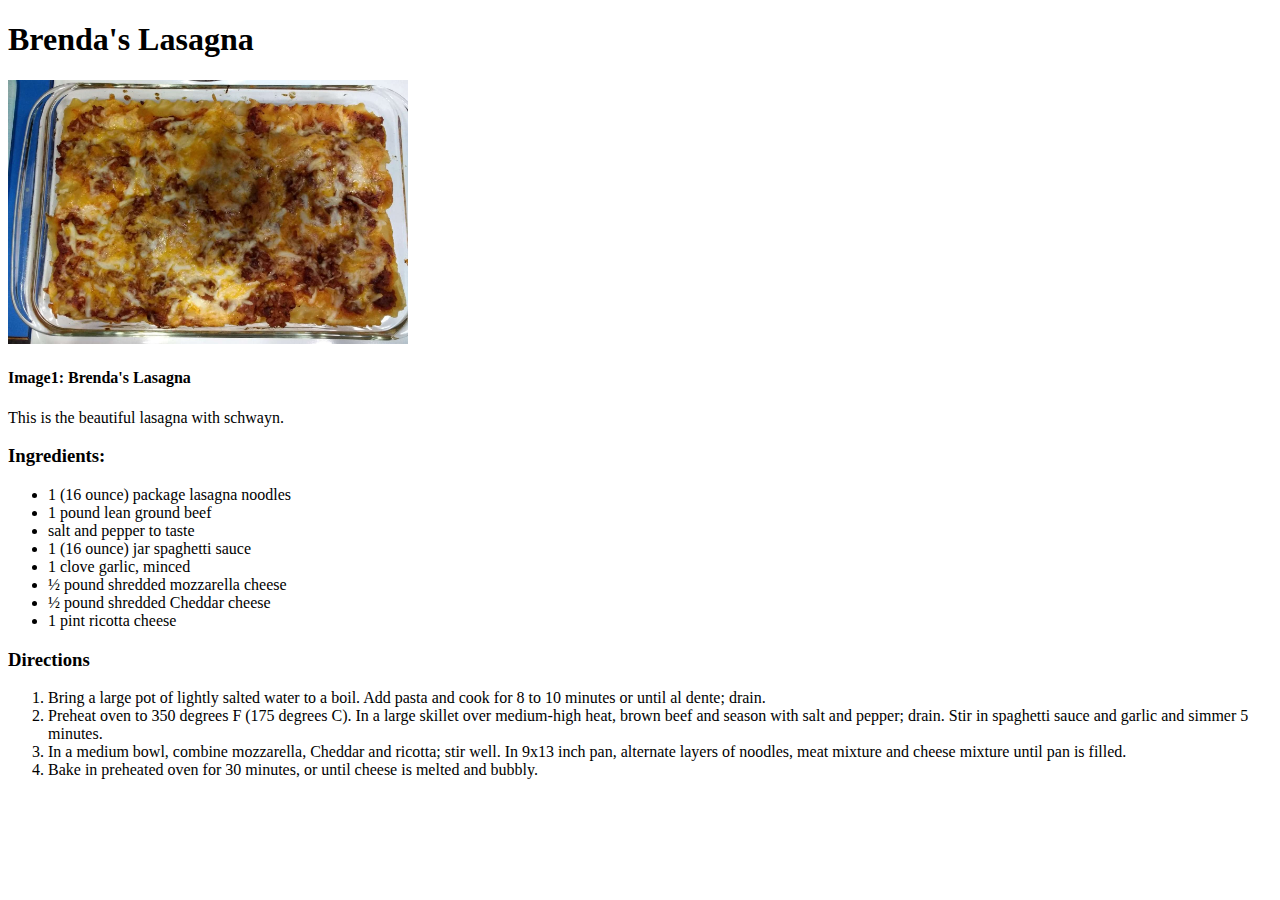
==== recipes/lasagne.html @ c7f98e03 "Create fundamental project" ====
<!DOCTYPE html>
<html lang="en">
<head>
    <meta charset="UTF-8">
    <meta http-equiv="X-UA-Compatible" content="IE=edge">
    <meta name="viewport" content="width=device-width, initial-scale=1.0">
    <title>Document</title>
</head>
<body>
    <h1>Brenda's Lasagna</h1>
    <img src="../images/lasagna.jpg" width="400" alt="Brenda's lasagna">
    <h4>Image1: Brenda's Lasagna</h4>
    This is the beautiful lasagna with schwayn.

    <h3>Ingredients:</h3>
    <ul>
        <li>1 (16 ounce) package lasagna noodles</li>
        <li> 1 pound lean ground beef</li>
        <li>   salt and pepper to taste</li>
        <li>   1 (16 ounce) jar spaghetti sauce</li>
        <li>   1 clove garlic, minced</li>
        <li>   ½ pound shredded mozzarella cheese</li>
        <li>   ½ pound shredded Cheddar cheese</li>
        <li>   1 pint ricotta cheese</li>
    </ul>

    <h3>Directions</h3>
    <ol>
        <li>Bring a large pot of lightly salted water to a boil. Add pasta and cook for 8 to 10 minutes or until al dente; drain.</li>
        <li> Preheat oven to 350 degrees F (175 degrees C). In a large skillet over medium-high heat, brown beef and season with salt and pepper; drain. Stir in spaghetti sauce and garlic and simmer 5 minutes.</li>
        <li>   In a medium bowl, combine mozzarella, Cheddar and ricotta; stir well. In 9x13 inch pan, alternate layers of noodles, meat mixture and cheese mixture until pan is filled.</li>
        <li>  Bake in preheated oven for 30 minutes, or until cheese is melted and bubbly.</li>
    </ol>

</body>
</html>
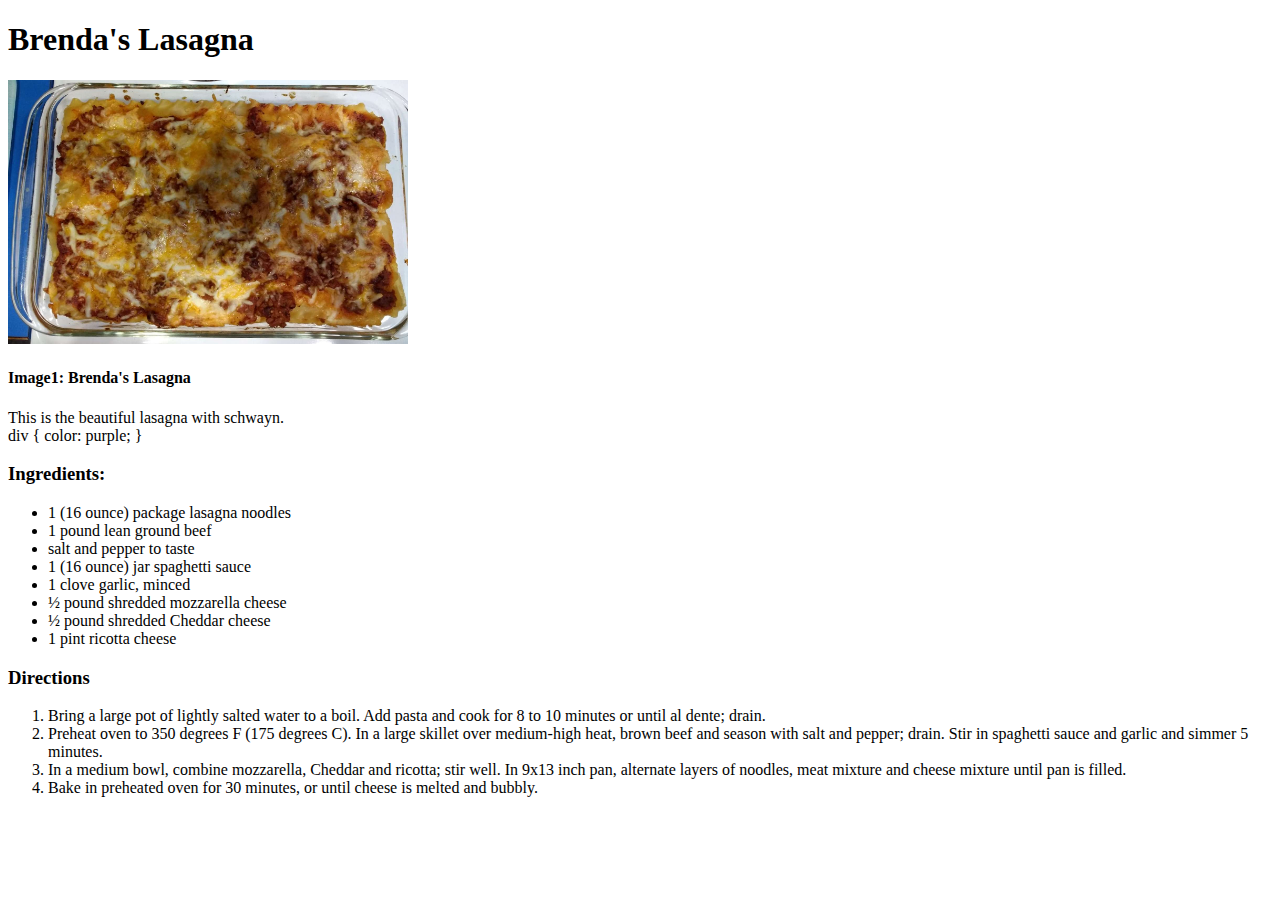
==== commit 74a5f56e: "Done something" ====
--- a/recipes/lasagne.html
+++ b/recipes/lasagne.html
@@ -10,8 +10,11 @@
     <h1>Brenda's Lasagna</h1>
     <img src="../images/lasagna.jpg" width="400" alt="Brenda's lasagna">
     <h4>Image1: Brenda's Lasagna</h4>
-    This is the beautiful lasagna with schwayn.
-
+    <div>This is the beautiful lasagna with schwayn.
+    </div>
+    div {
+        color: purple;
+      }
     <h3>Ingredients:</h3>
     <ul>
         <li>1 (16 ounce) package lasagna noodles</li>
